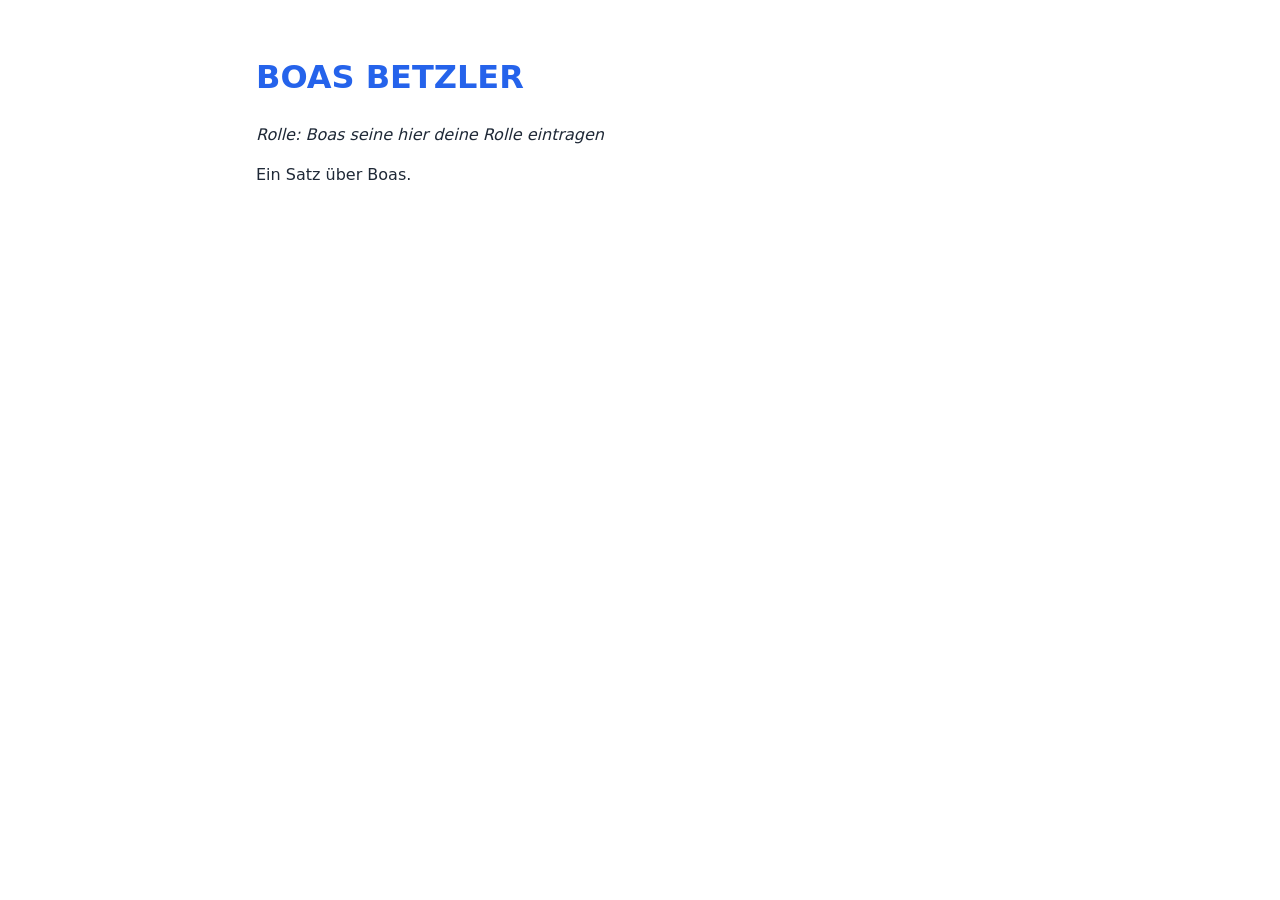
==== team/boas.html @ 319558ce "Boas is here" ====
<!DOCTYPE html>
<html lang="de">
<head>
  <meta charset="utf-8">
  <meta name="viewport" content="width=device-width, initial-scale=1">
  <title>Profil – Boas</title>
  <link rel="stylesheet" href="../style.css">
</head>
<body>
  <h1>BOAS BETZLER</h1>
  <p class="rolle">Rolle: Boas seine hier deine Rolle eintragen</p>
  <p>Ein Satz über Boas.</p>
</body>
</html>
---- style.css ----
:root {
  --akzent: #2563eb;
  --text: #1f2937;
  --hintergrund: #ffffff;
}

body {
  font-family: system-ui, sans-serif;
  color: var(--text);
  background: var(--hintergrund);
  max-width: 48rem;
  margin: 0 auto;
  padding: 2rem 1rem;
  line-height: 1.5;
}

h1,
h2 {
  color: var(--akzent);
}

a {
  color: var(--akzent);
}

.team-liste {
  padding-left: 1.2rem;
}

.rolle {
  font-style: italic;
}

footer {
  margin-top: 3rem;
  font-size: 0.9rem;
  color: #6b7280;
}
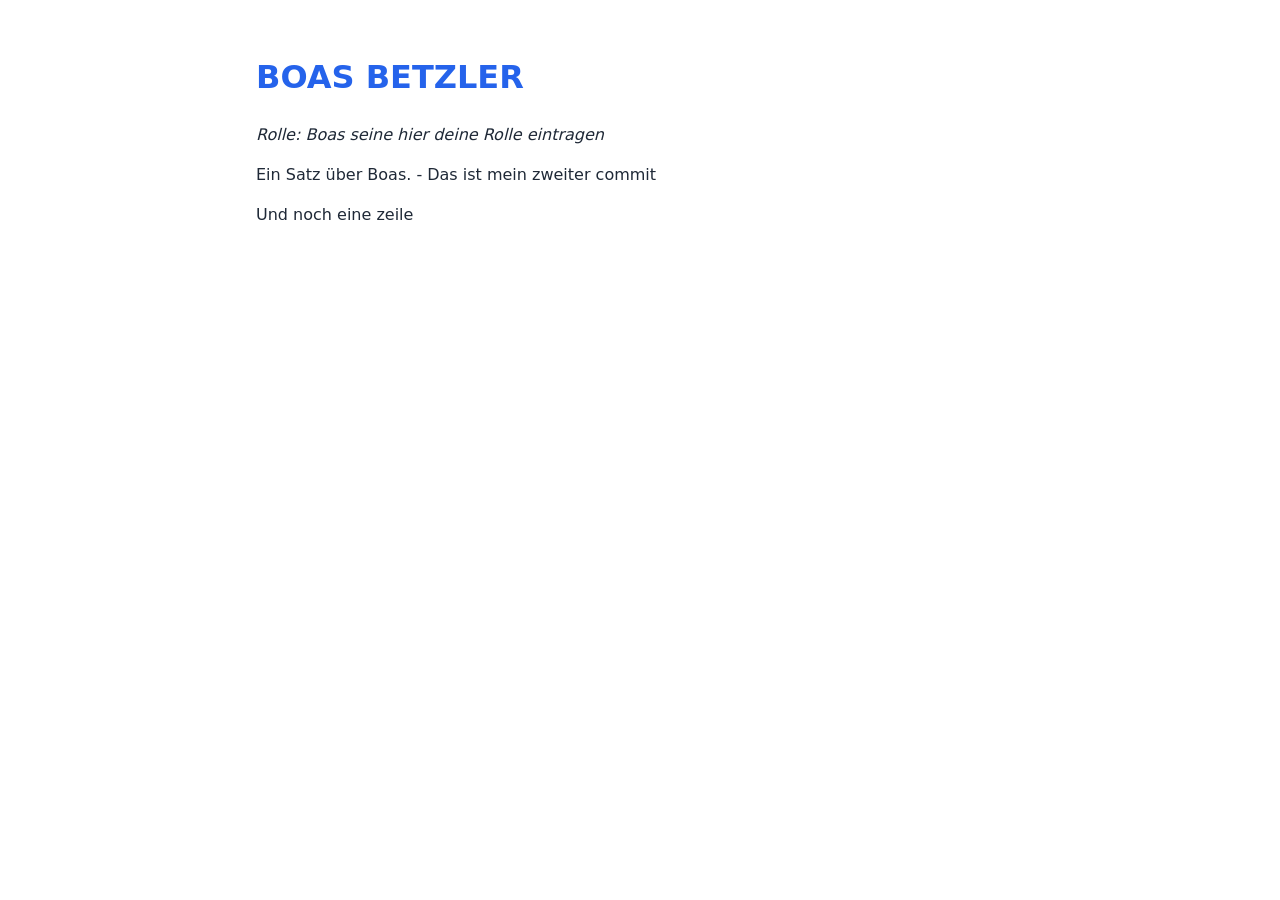
==== commit dd86cc84: "Ich hab auch ne Änderung" ====
--- a/team/boas.html
+++ b/team/boas.html
@@ -9,6 +9,7 @@
 <body>
   <h1>BOAS BETZLER</h1>
   <p class="rolle">Rolle: Boas seine hier deine Rolle eintragen</p>
-  <p>Ein Satz über Boas.</p>
+  <p>Ein Satz über Boas. - Das ist mein zweiter commit</p>
+  <p>Und noch eine zeile</p>
 </body>
 </html>
